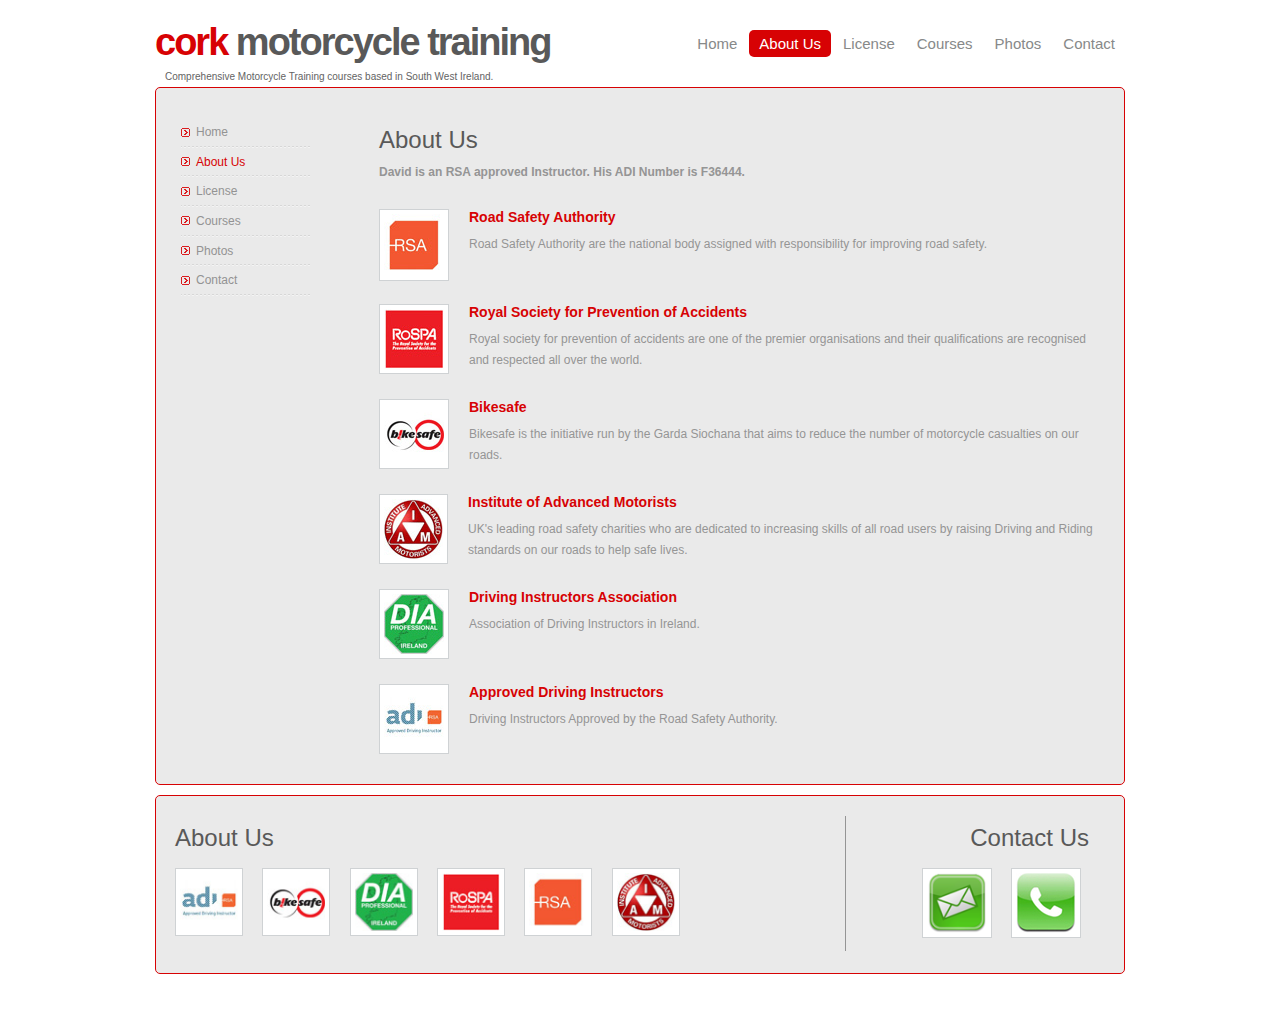
==== about.html @ 92697acd "no message" ====
<!DOCTYPE html PUBLIC "-//W3C//DTD XHTML 1.0 Transitional//EN" "http://www.w3.org/TR/xhtml1/DTD/xhtml1-transitional.dtd"><html xmlns="http://www.w3.org/1999/xhtml">   <head>      <title>Cork Motorcycle Training</title>      <meta http-equiv="Content-Type" content="text/html; charset=UTF-8" />      <link href="css/style.css" rel="stylesheet" type="text/css" />      <meta name="description" content="Comprehensive Motorcycle Training courses in South West Ireland." />      <meta name="keywords" content="motorbike training, motorcycle training, cork, limerick, kerry, south west, munster, moto, lessons, training, ibt, initial basic training, advanced, beginner, intermediate, bike" />      <script type="text/javascript" src="js/jquery-1.3.2.min.js"></script>      <script type="text/javascript" src="js/script.js"></script>      <script type="text/javascript" src="js/cufon-yui.js"></script>      <script type="text/javascript" src="js/arial.js"></script>      <script type="text/javascript" src="js/cuf_run.js"></script>   </head>   <body>      <div class="main">         <div class="header">            <div class="logo">               <h1><a href="#"><span>cork</span> motorcycle training</a></h1>               <small>Comprehensive Motorcycle Training courses based in South West Ireland. </small>            </div>            <div class="menu_nav">               <ul>                  <li><a href="index.html">Home</a></li>                  <li class="active"><a href="about.html">About Us</a></li>                  <li><a href="license.html">License</a></li>                  <li><a href="courses.html">Courses</a></li>                  <li><a href="photos.html">Photos</a></li>                  <li><a href="contact.html">Contact</a></li>               </ul>            </div>            <div class="clr"></div>            <div class="clr"></div>         </div>         <div class="content">            <div class="mainbar">               <div class="article">                  <h2>About Us</h2>                  <b>David is an RSA approved Instructor. His ADI Number is <span>F36444.</span> </b>                  <div class = "associate">                     <img src="images/pic_5.jpg" alt="RSA" />                     <b>Road Safety Authority</b> <br/>                     <p>Road Safety Authority are the national body assigned with responsibility for improving road safety.</p>                  </div>                  <div class = "associate">                     <img src="images/pic_4.jpg" alt="ROSPA" />                     <b>Royal Society for Prevention of Accidents</b> <br/>                     <p>Royal society for prevention of accidents are one of the premier organisations and their qualifications are recognised and respected all over the world. </p>                  </div>                  <div class = "associate">                     <img src="images/pic_2.jpg" alt="Bikesafe" />                     <b>Bikesafe</b><br/>                     <p>Bikesafe is the initiative run by the Garda Siochana that aims to reduce the number of motorcycle casualties on our roads.</p>                  </div>                  <div class = "associate">                     <img src="images/pic_6.jpg" alt="IAM" />                     <b>Institute of Advanced Motorists</b><br/>                     <p>UK's leading road safety charities who are dedicated to increasing skills of all road users by raising Driving and Riding standards on our roads to help safe lives.</p>                  </div>                  <div class = "associate">                     <img src="images/pic_3.jpg" alt="DIA" />                     <b>Driving Instructors Association</b><br/>                     <p>Association of Driving Instructors in Ireland.</p>                  </div>                  <div class = "associate">                     <img src="images/pic_1.jpg" alt="ADI" />                     <b>Approved Driving Instructors</b><br/>                     <p>Driving Instructors Approved by the Road Safety Authority.</p>                  </div>               </div>            </div>            <div class="sidebar">               <div class="gadget">                  <div class="clr"></div>                  <ul class="sb_menu">                     <li><a href="index.html">Home</a></li>                     <li class="active"><a href="about.html">About Us</a></li>                     <li><a href="license.html">License</a></li>                     <li><a href="courses.html">Courses</a></li>                     <li><a href="photos.html">Photos</a></li>                     <li><a href="contact.html">Contact</a></li>                  </ul>               </div>            </div>            <div class="clr"></div>         </div>         <div class="fbg">            <div class="fbg_resize">               <div class="col c1">                  <h2><span>About Us</span></h2>                  <a href="about.html"><img src="images/pic_1.jpg" width="58" height="58" alt="" /></a>                  <a href="about.html"><img src="images/pic_2.jpg" width="58" height="58" alt="" /></a>                   <a href="about.html"><img src="images/pic_3.jpg" width="58" height="58" alt="" /></a>                  <a href="about.html"><img src="images/pic_4.jpg" width="58" height="58" alt="" /></a>                   <a href="about.html"><img src="images/pic_5.jpg" width="58" height="58" alt="" /></a>                   <a href="about.html"><img src="images/pic_6.jpg" width="58" height="58" alt="" /></a>                </div>               <div class="col c2">                  <h2><span>Contact Us</span></h2>                  <a href="contact.html"><img src="images/email.jpg"/></a>                  <a href="contact.html"><img src="images/phone.jpg"/></a>               </div>               <div class="clr"></div>            </div>         </div>      </div>   </body></html>
---- css/style.css ----
@charset utf-8;body{  width:100%;  color:#959595;  font:normal 12px/1.8em Arial, Helvetica, sans-serif;  background:#fff;  margin:0;  padding:0;}html,.main{  width:970px;  margin:0 auto 20px;  padding:0;}.logo{  float:left;  margin:0 auto;  padding:0;}h1{  color:#636363;  font:bold 38px/1.2em Arial, Helvetica, sans-serif;  letter-spacing:-2px;  text-align:center;  margin:0;  padding:20px 0 0;}h1 small{  font:normal 12px/1.2em Arial, Helvetica, sans-serif;  letter-spacing:normal;  padding:0 10px;}h2{  font:normal 24px Arial, Helvetica, sans-serif;  color:#595959;  margin:0;  padding:8px 0;}h3{  font:normal 50px Arial, Helvetica, sans-serif;  color:#fdfdfd;  text-transform:uppercase;  margin:0;  padding:18px 0 8px;}h4{  font:normal 36px Arial, Helvetica, sans-serif;  color:#fdfdfd;  margin:0;  padding:18px 0 8px;}p{  font:normal 12px/1.8em Arial, Helvetica, sans-serif;  margin:8px 0;  padding:0 0 8px;}a:hover{  color:#595959;}small{  color:#636363;  margin:10px;}a.rm,a.com{  text-decoration:none;  padding:0;}.header,.content,.menu_nav,.fbg,.footer,form,ol,ol li,ul,.content .mainbar,.content .sidebar{  margin:0;  padding:0;}.header{  padding:0;}.header_resize{  width:970px;  margin:0 auto;}.hbg{  background:#97c950;  margin:0;  padding:0;}.hbg img{  border-right:1px solid #FFF;  margin:0;}.hbg div.info{  text-align:center;  width:298px;  padding:80px 0 0;}.menu_nav{  width:550px;  float:right;  margin-top:5px;  padding:25px 0;}.menu_nav ul{  list-style:none;  float:right;  margin:0;  padding:0;}.menu_nav ul li{  float:left;  margin:0;  padding:0;}.menu_nav ul li a{  display:block;  color:#878989;  text-decoration:none;  font-size:13px;  line-height:16px;  font:normal 15px Arial, Helvetica, sans-serif;  margin:0 0 0 2px;  padding:5px 10px;}.menu_nav ul li.active a,.menu_nav ul li a:hover{  color:#fff;  text-decoration:none;  background:#d70204;}.content{  background:#eaeaea;  border:1px solid #d70204;  margin:0 0 10px;  padding:20px 10px;}.mainbar{  float:right;  width:750px;  margin:0;  padding:0;}.mainbar img{  background:#FFF;  padding:4px;}.mainbar img.fl{  float:left;  margin:4px 16px 4px 0;}.mainbar .article{  margin:0;  padding:10px 15px 5px;}.mainbar .spec a{  padding:7px 0;}.mainbar a.com{  padding-left:25px;}.sidebar{  float:left;  width:160px;  padding:0;}.sidebar .gadget{  margin:0;  padding:10px 15px;}ul.sb_menu,ul.ex_menu{  color:#939393;  list-style:none;  margin:0;  padding:0;}ul.sb_menu li,ul.ex_menu li{  background:url(../images/bg_line.gif) repeat-x bottom;  margin:0;}ul.sb_menu li{  padding:4px 0 4px 15px;}ul.ex_menu li{  padding:4px 0 8px 15px;}ul.sb_menu li a,ul.ex_menu li a{  color:#939393;  text-decoration:none;  margin-left:-15px;  padding-left:15px;  background:url(../images/menu_link.gif) no-repeat left center;}.content .mainbar .comment{  margin:0;  padding:16px 0 0;}.content .mainbar .comment img.userpic{  border:1px solid #dedede;  float:left;  margin:10px 16px 0 0;  padding:0;}.fbg{  background:#eaeaea;  border:1px solid #d70204;  padding:20px 0;}.fbg_resize{  width:930px;  margin:0 auto;  padding:0;}.fbg img{  border:1px solid #cfd2d4;  background-color:#fff;  padding:4px;}.fbg .col{  float:left;  margin:0;}.fbg .c1{  width:654px;  border-right:1px solid;  padding:0 16px 0 0;}.fbg .c2{  width:auto;  float:right;  text-align:right;  padding:0 16px;}.fbg .c3{  width:280px;  background:none;  padding:0 0 0 16px;}.fbg .c1 img{  margin:8px 16px 8px 0;}.fbg .c2 img{  margin:8px;}.fbg .c3 img{  float:left;  margin:8px 16px 4px 0;}.footer_resize{  width:930px;  margin:0 auto;  padding:20px 0;}.footer p{  line-height:normal;  font:normal 10px Arial, Helvetica, sans-serif;  margin:0;  padding:4px 0;}.footer a{  color:#959595;  text-decoration:underline;  padding:inherit;}.footer a:hover{  text-decoration:none;  color:#595959;}ol{  list-style:none;}ol li{  display:block;  clear:both;}ol li label{  display:block;  margin:0;  padding:16px 0 0;}ol li input.text{  width:480px;  border:1px solid silver;  height:16px;  background:#fff;  margin:2px 0;  padding:5px 2px;}ol li textarea{  width:480px;  border:1px solid silver;  background:#fff;  margin:2px 0;  padding:2px;}ol li .send{  margin:16px 0 0;}.search span{  width:245px;  display:block;  background:#FFF;  height:29px;  border:1px solid #e7e7e7;  margin:0;  padding:0;}.search input#s{  float:left;  width:195px;  border:0;  background:none;  color:#afaeae;  font:normal 12px/15px Arial, Helvetica, sans-serif;  margin:0;  padding:7px 0 7px 10px;}.search .btn{  float:left;  border:0;  width:auto;  margin:0;  padding:0;}.pagenavi{  clear:both;  font:normal 13px Arial, Helvetica, sans-serif;  text-align:right;  margin:0 auto;  padding:15px 10px;}.pagenavi a,.pagenavi .current{  margin-left:3px;  text-decoration:none;  color:#939393;  background:#FFF;  border:1px solid #d9e3cb;  padding:3px 8px;}.pagenavi a:hover,.pagenavi .current{  background:#97c950;  color:#fff;}.clr{  clear:both;  width:100%;  font-size:0;  line-height:0;  margin:0;  padding:0;}.list img{  margin:0;  padding:0;}.list{  color:#636363;  font:bold 14px/1.2em Arial, Helvetica, sans-serif;}.list td{  padding-right:20px;  padding-top:4px;}.addthis{  float:right;  display:block;  width:250px;  margin-top:10px;}.associate{  margin-top:25px;  margin-bottom:5px;  height:70px;}.associate b{  color:#d70204;  font:bold 14px/1.2em Arial, Helvetica, sans-serif;  vertical-align:top;}.associate img{  border:1px solid #cfd2d4;  background-color:#fff;  margin-right:20px;  float:left;  padding:4px;}.license{  margin-bottom:20px;  width:45%;  float:left;}.license ul{  margin-top:10px;}.course{  width:325px;  float:left;  margin-top:30px;  padding-right:20px;  margin-bottom:10px;}.course ul{  margin-top:10px;  margin-left:20px;}.advcourse{  width:600px;  margin-top:30px;}.maincourse{  font-size:17px!important;}.subcourse{  font-size:14px!important;  color:#959595!important;  font-weight:700!important;}.module_five{  display:block;  width:100%;}.module_five ul{  width:45%;  float:left;}.courses ul{  margin-left:20px;}.photos ul li{  display:inline;}.photos{  width:690px;}.prices{  padding-bottom:40px;}.prices td{  width:240px;  font:normal 16px Arial, Helvetica, sans-serif;  padding-bottom:8px;}.prices .head{  font:normal 22px Arial, Helvetica, sans-serif;  padding-bottom:8px;  color:#d70204;}.price{  font-family:sans-serif, arial, helvetica, verdana, tahoma;  font-style:normal;}.rsa_image_wrapper{  display:inline-block;  position:relative;  right:180px;  margin-bottom:50px;  width:900px;  text-align:center;}.rsa_image_wrapper p{  font-size:20px;  font-weight:700;  margin-top:20px;  color:#595959;}.rsa_image{  position:relative;  right:20px;}#rsa_one{  background:url(../images/rsa1.jpg);  width:900px;  height:590px;}#rsa_two{  background:url(../images/rsa2.jpg);  width:900px;  height:540px;}#vouchers{  height:150px;  width:150px;  background-image:url(../images/vouchers.png);  background-repeat:no-repeat;  float:right;  position:relative;  top:-134px;  left:40px;}.fb-like{  position: relative;  bottom: 0px;}#gift{  font-size:120%;  margin-left:20px;  margin-top:80px;  line-height:100%;  width:295px;  float:right;  margin-right:20px;  position:relative;  top:-30px;  color:#d70204;  font-weight:700;  text-align:center;  background-color:#FFF;  border:1px solid #bbb;  font-style:inherit;  padding:10px;}h1 a,h1 a:hover,.footer{  color:#595959;  text-decoration:none;}h1 span,.mainbar .post-data a,ul.sb_menu li a:hover,ul.ex_menu li a:hover,ul.sb_menu li.active a,ul.ex_menu li.active a{  color:#d70204;}a,.tab{  color:#d70204;  text-decoration:underline;}ul.sb_menu li a:hover,ul.ex_menu li a:hover{  text-decoration:underline;}.footer .lf,.pagenavi .pages,.fl,.float_left{  float:left;}.footer .rf,.fr{  float:right;}.license b,.course b,.advcourse b{  font:normal 16px Arial, Helvetica, sans-serif;  padding-bottom:8px;  color:#d70204;}iframe{	margin-top: 20px;	margin-bottom: 30px;}
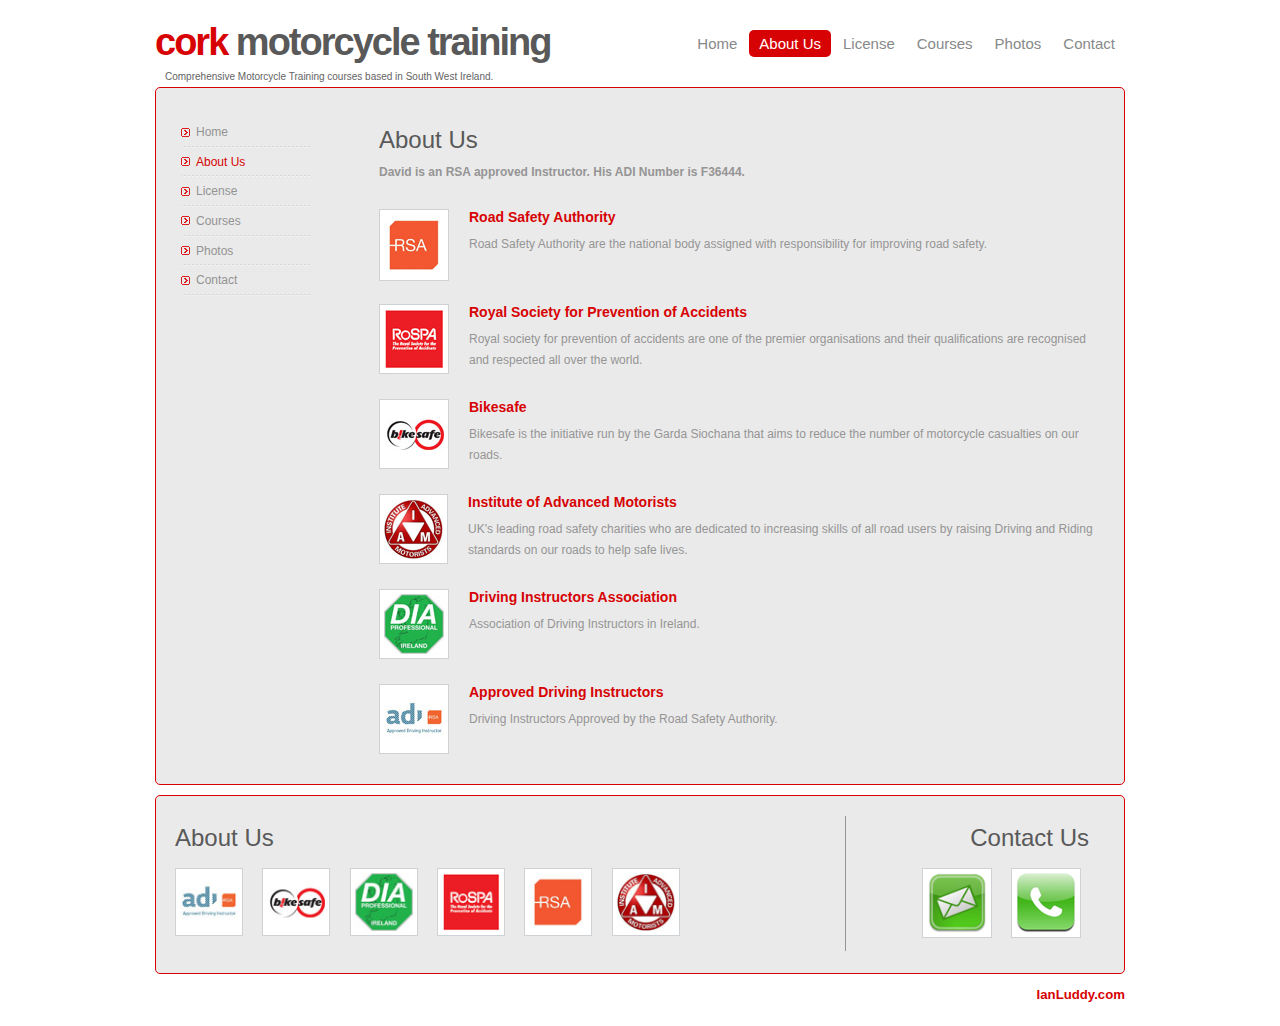
==== commit 7e407856: "Favicon, portfolio link, gitignore" ====
--- a/about.html
+++ b/about.html
@@ -103,6 +103,9 @@
                <div class="clr"></div>             </div>          </div>+         <div id="signature">+             <a href="http://www.ianluddy.com">IanLuddy.com</a>+         </div>       </div>    </body> </html>--- a/css/style.css
+++ b/css/style.css
@@ -1,5 +1,3 @@
-@charset utf-8;- body {   width:100%;@@ -739,4 +737,15 @@
 iframe{ 	margin-top: 20px; 	margin-bottom: 30px;+}+#signature a{+    float: right;+    text-decoration: none;+    color: #d70204;+    font-weight: bold;+    font-size: 1.1em;+    margin-top: 10px;+}+#signature a:hover{+    opacity: 0.6; }